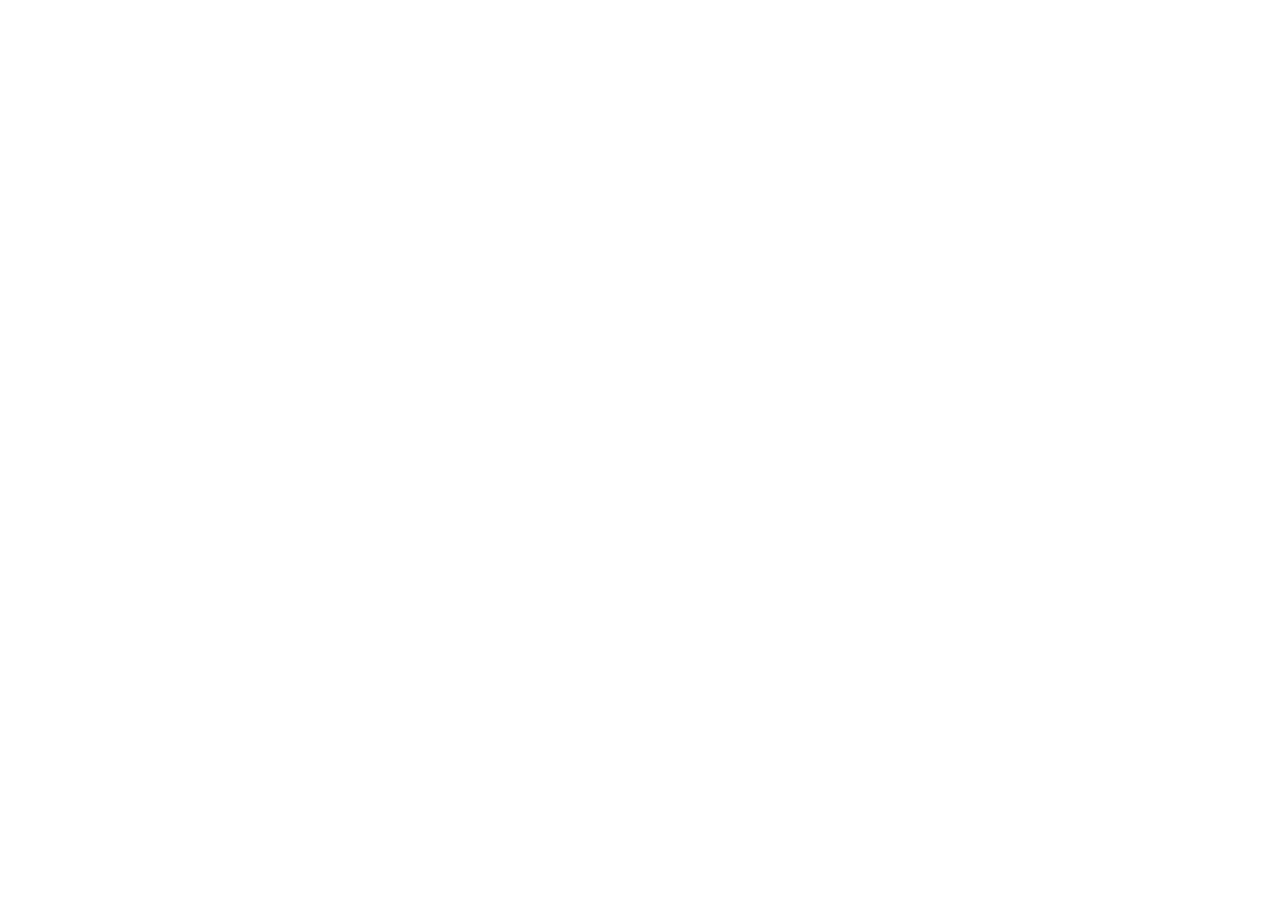
==== courses/webdev-30/assignments/A01-html-profile/submissions/index.html @ 84acc764 "Add files via upload" ====
<!DOCTYPE html>
<html lang="en">
<head>
  <meta charset="UTF-8" />
  <meta name="viewport" content="width=device-width, initial-scale=1.0, viewport-fit=cover" />
  <meta name="theme-color" content="#0f1117" />
  <meta name="apple-mobile-web-app-capable" content="yes" />
  <meta name="apple-mobile-web-app-title" content="QuizForge" />
  <meta name="apple-mobile-web-app-status-bar-style" content="black-translucent" />
  <title>QuizForge</title>
  <link rel="manifest" href="manifest.webmanifest" />
  <link rel="apple-touch-icon" href="icons/icon-192.png" />
  <link rel="stylesheet" href="style.css" />
</head>
<body>
  <main id="app"></main>
  <script src="built-in-quizzes.js"></script>
  <script src="script.js"></script>
  <script>
    if ("serviceWorker" in navigator && location.protocol !== "file:") {
      window.addEventListener("load", () => {
        navigator.serviceWorker.register("./sw.js").catch(console.warn);
      });
    }
  </script>
</body>
</html>
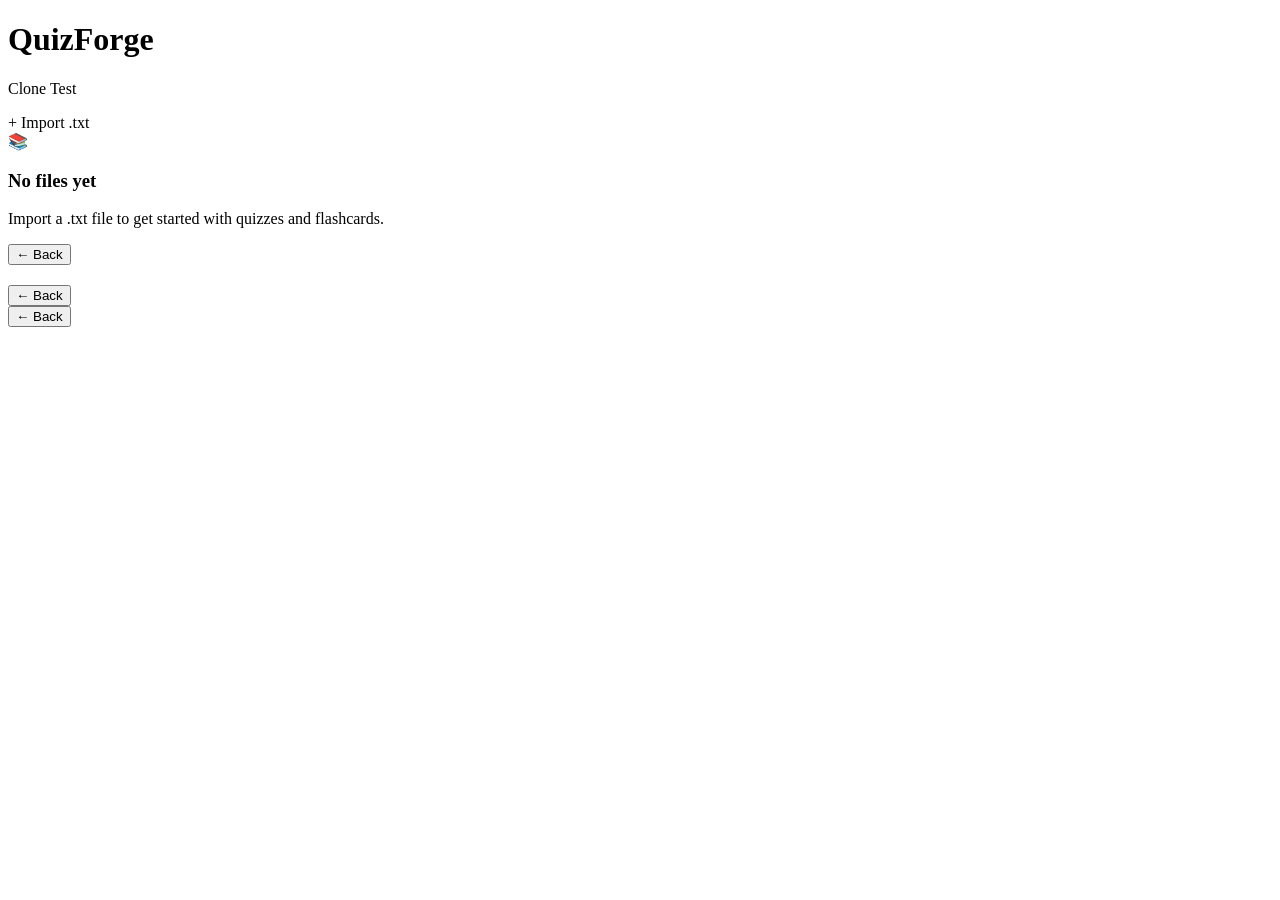
==== commit fc3d9adc: "Add files via upload" ====
--- a/courses/webdev-30/assignments/A01-html-profile/submissions/index.html
+++ b/courses/webdev-30/assignments/A01-html-profile/submissions/index.html
@@ -1,27 +1,68 @@
 <!DOCTYPE html>
 <html lang="en">
 <head>
-  <meta charset="UTF-8" />
-  <meta name="viewport" content="width=device-width, initial-scale=1.0, viewport-fit=cover" />
-  <meta name="theme-color" content="#0f1117" />
-  <meta name="apple-mobile-web-app-capable" content="yes" />
-  <meta name="apple-mobile-web-app-title" content="QuizForge" />
-  <meta name="apple-mobile-web-app-status-bar-style" content="black-translucent" />
-  <title>QuizForge</title>
-  <link rel="manifest" href="manifest.webmanifest" />
-  <link rel="apple-touch-icon" href="icons/icon-192.png" />
-  <link rel="stylesheet" href="style.css" />
+    <meta charset="UTF-8">
+    <meta name="viewport" content="width=device-width, initial-scale=1.0">
+    <title>QuizForge Clone Test</title>
+    <link rel="stylesheet" href="style.css">
 </head>
 <body>
-  <main id="app"></main>
-  <script src="built-in-quizzes.js"></script>
-  <script src="script.js"></script>
-  <script>
-    if ("serviceWorker" in navigator && location.protocol !== "file:") {
-      window.addEventListener("load", () => {
-        navigator.serviceWorker.register("./sw.js").catch(console.warn);
-      });
-    }
-  </script>
+    <div id="app">
+
+        <!-- ===== Library Screen ===== -->
+        <div id="screen-library" class="screen active">
+            <header>
+                <div>
+                    <h1 class="logo">QuizForge</h1>
+                    <p class="subtitle">Clone Test</p>
+                </div>
+                <label class="btn btn-import">
+                    + Import .txt
+                    <input type="file" id="file-input" accept=".txt" hidden>
+                </label>
+            </header>
+            <div id="library-grid" class="library-grid"></div>
+            <div id="library-empty" class="library-empty hidden">
+                <div class="library-empty-card">
+                    <div class="library-empty-icon">&#128218;</div>
+                    <h3>No files yet</h3>
+                    <p>Import a .txt file to get started with quizzes and flashcards.</p>
+                </div>
+            </div>
+        </div>
+
+        <!-- ===== File Screen ===== -->
+        <div id="screen-file" class="screen hidden">
+            <header>
+                <button class="btn btn-back" id="btn-back-library">&#8592; Back</button>
+                <h2 id="file-title" class="file-title"></h2>
+            </header>
+            <div class="file-screen-body">
+                <div id="mode-buttons" class="mode-buttons"></div>
+                <div id="file-stats" class="file-stats"></div>
+            </div>
+        </div>
+
+        <!-- ===== Exam Screen ===== -->
+        <div id="screen-exam" class="screen hidden">
+            <header>
+                <button class="btn btn-back" id="btn-back-file">&#8592; Back</button>
+                <span id="exam-counter" class="screen-counter"></span>
+            </header>
+            <div id="exam-content"></div>
+        </div>
+
+        <!-- ===== Flashcard Screen ===== -->
+        <div id="screen-flashcard" class="screen hidden">
+            <header>
+                <button class="btn btn-back" id="btn-back-file-flash">&#8592; Back</button>
+                <span id="flashcard-counter" class="screen-counter"></span>
+            </header>
+            <div id="flashcard-content"></div>
+        </div>
+
+    </div>
+
+    <script src="app.js"></script>
 </body>
 </html>
